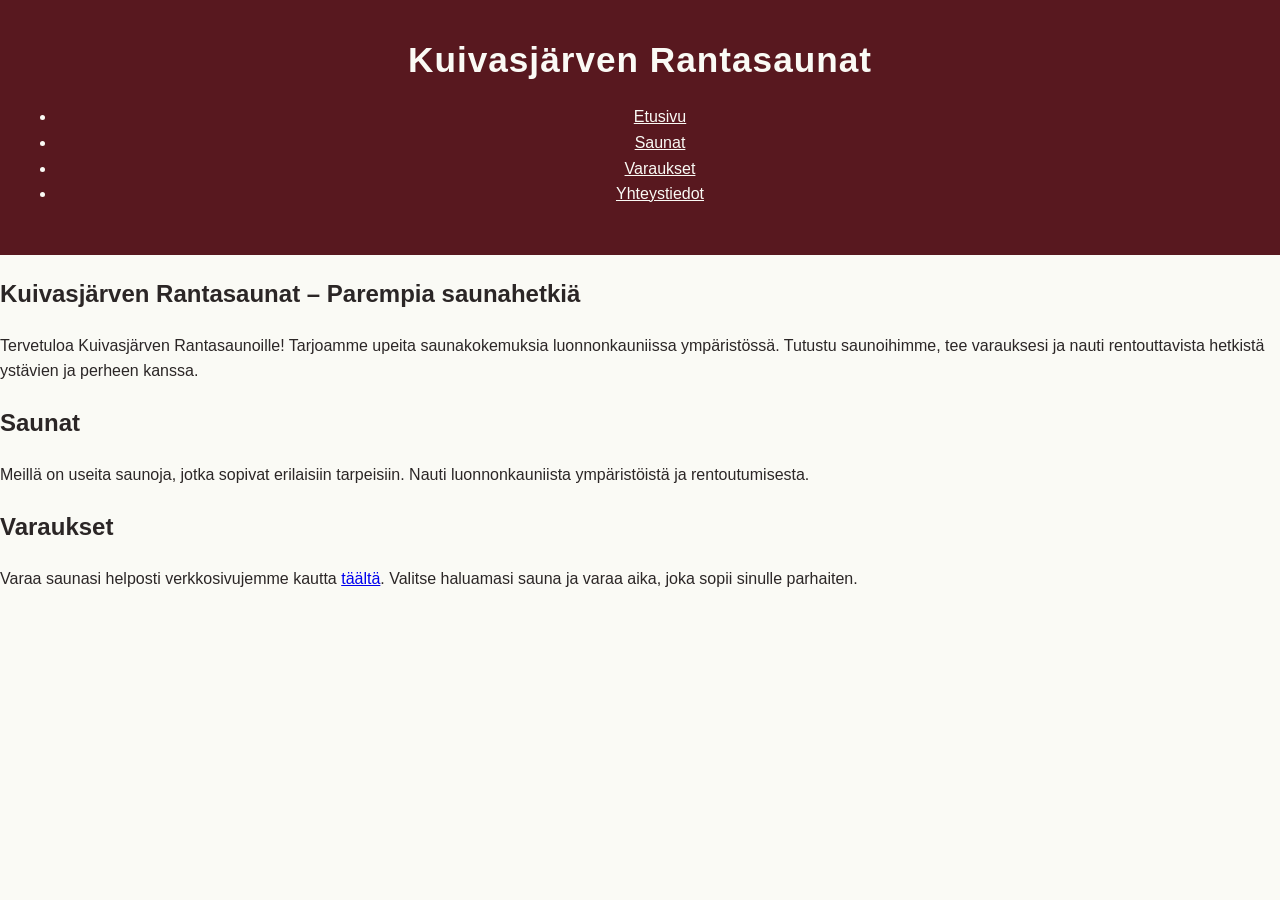
==== index.html @ 3c9a6757 "Merge branch 'main' into Dev" ====
<!DOCTYPE html>
<html lang="fi">
    <head>
        <meta charset="utf-8">
        <title>Kuivasjärven Rantasaunat</title>
        <link rel="stylesheet" href="style.css">
    </head>
    <body>
        <header>
            <h1>Kuivasjärven Rantasaunat</h1>
            <nav>
                <ul>
                    <li><a href="index.html">Etusivu</a></li>
                    <li><a href="saunat.html">Saunat</a></li>
                    <li><a href="varaukset.html">Varaukset</a></li>
                    <li><a href="yhteystiedot.html">Yhteystiedot</a></li>
                </ul>
            </nav>
        </header>
        <main>
            <section>
                <h2>Kuivasjärven Rantasaunat – Parempia saunahetkiä</h2>
                <p>Tervetuloa Kuivasjärven Rantasaunoille! Tarjoamme upeita saunakokemuksia luonnonkauniissa ympäristössä. Tutustu saunoihimme, tee varauksesi ja nauti rentouttavista hetkistä ystävien ja perheen kanssa.</p>
            </section>
            <section>
                <h2>Saunat</h2>
                <p>Meillä on useita saunoja, jotka sopivat erilaisiin tarpeisiin. Nauti luonnonkauniista ympäristöistä ja rentoutumisesta.</p>
            </section>
            <section>
                <h2>Varaukset</h2>
                <p>Varaa saunasi helposti verkkosivujemme kautta <a href="varaukset.html">täältä</a>. Valitse haluamasi sauna ja varaa aika, joka sopii sinulle parhaiten.</p>
            </section>
        </main>
    </body>
</html>
---- style.css ----
:root {
            --tumma-viininpunainen: #58181F;
            --lammin-valkoinen: #FAFAF5;
            --vadelmanpunainen: #D1345B;
            --teksti-tumma: #2B2626;
            --harmaa-tausta: #F0EFEA;
        }

        body {
            font-family: 'Segoe UI', Tahoma, Geneva, Verdana, sans-serif;
            margin: 0;
            padding: 0;
            background-color: var(--lammin-valkoinen);
            color: var(--teksti-tumma);
            line-height: 1.6;
        }

        header {
            background-color: var(--tumma-viininpunainen);
            color: var(--lammin-valkoinen);
            padding: 2rem 1rem;
            text-align: center;
        }

        header h1 {
            margin: 0;
            font-size: 2.2rem;
            letter-spacing: 1px;
        }

        header p {
            margin: 0.5rem 0 0 0;
            font-style: italic;
            opacity: 0.9;
        }


        footer {
            text-align: center;
            padding: 2rem;
            margin-top: 4rem;
            background-color: var(--tumma-viininpunainen);
            color: var(--lammin-valkoinen);
            font-size: 0.9rem;

        }
        header a {
            color: var(--lammin-valkoinen);
            text-decoration: none;
            text-decoration: underline;
            text-decoration-thickness: 1px;
            text-decoration-color: var(--lammin-valkoinen);
        }
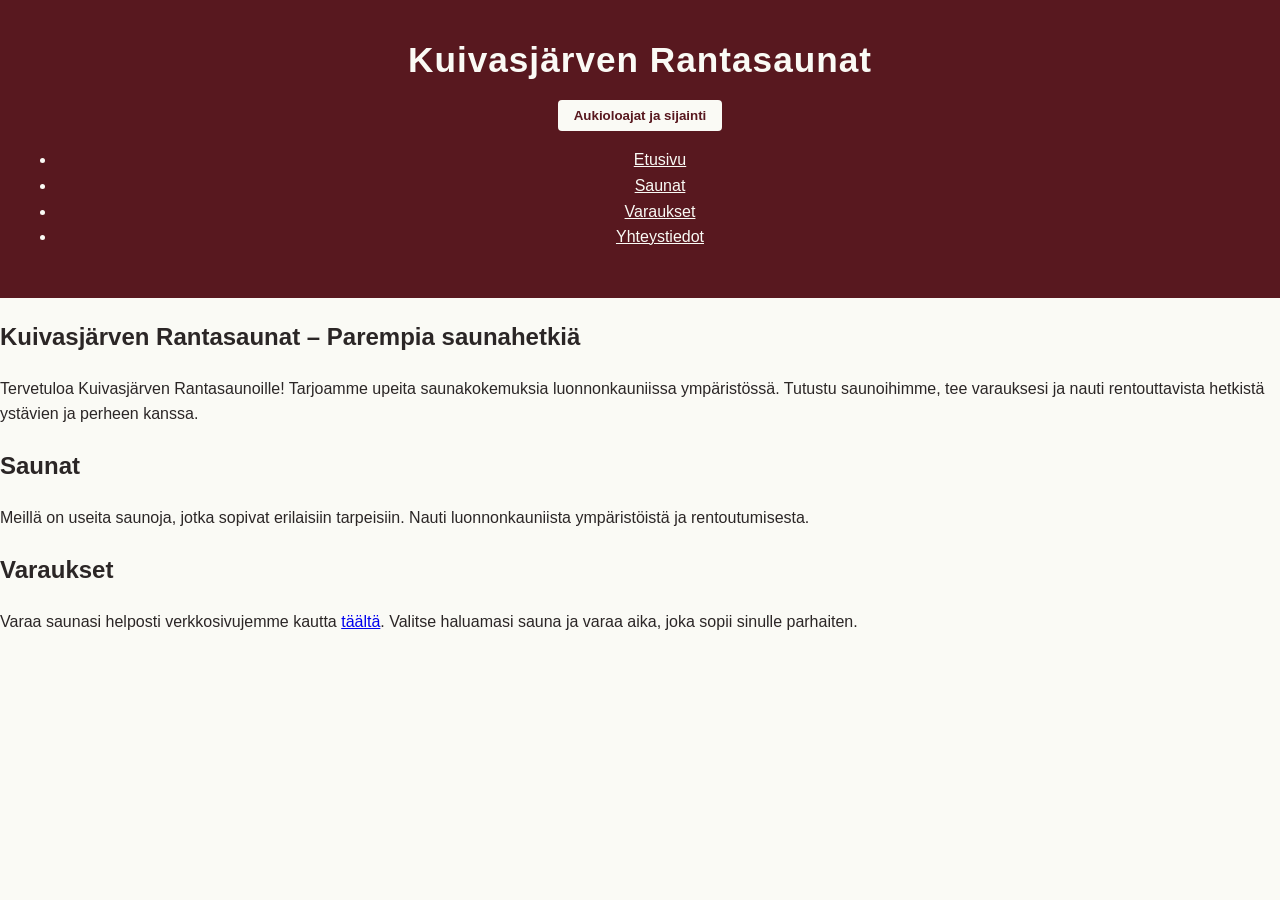
==== commit 6baa79a7: "Add info button and popover for opening hours" ====
--- a/index.html
+++ b/index.html
@@ -4,10 +4,18 @@
         <meta charset="utf-8">
         <title>Kuivasjärven Rantasaunat</title>
         <link rel="stylesheet" href="style.css">
+        <script src="script.js" defer></script>
     </head>
     <body>
         <header>
             <h1>Kuivasjärven Rantasaunat</h1>
+            <button type="button" id="info-btn" popovertarget="aukiolo-popover">Aukioloajat ja sijainti</button>
+            <div id="aukiolo-popover" popover>
+                <h3>Aukioloajat ja sijainti</h3>
+                <p>Ma–Su klo 10:00–22:00</p>
+                <p>Kuivasjärventie 123, 60100 Seinäjoki</p>
+                <button type="button" popovertarget="aukiolo-popover" popovertargetaction="hide">Sulje</button>
+            </div>
             <nav>
                 <ul>
                     <li><a href="index.html">Etusivu</a></li>
--- a/style.css
+++ b/style.css
@@ -1,53 +1,157 @@
 :root {
-            --tumma-viininpunainen: #58181F;
-            --lammin-valkoinen: #FAFAF5;
-            --vadelmanpunainen: #D1345B;
-            --teksti-tumma: #2B2626;
-            --harmaa-tausta: #F0EFEA;
-        }
+    color-scheme: light dark;
 
-        body {
-            font-family: 'Segoe UI', Tahoma, Geneva, Verdana, sans-serif;
-            margin: 0;
-            padding: 0;
-            background-color: var(--lammin-valkoinen);
-            color: var(--teksti-tumma);
-            line-height: 1.6;
-        }
+    /* Brändivärit (pysyvät samana molemmissa tiloissa) */
+    --tumma-viininpunainen: #58181F;
+    --lammin-valkoinen: #FAFAF5;
+    --vadelmanpunainen: #D1345B;
 
-        header {
-            background-color: var(--tumma-viininpunainen);
-            color: var(--lammin-valkoinen);
-            padding: 2rem 1rem;
-            text-align: center;
-        }
+    /* Vaalean tilan pinta- ja tekstivärit */
+    --tausta: #FAFAF5;
+    --teksti: #2B2626;
+    --harmaa-tausta: #F0EFEA;
+    --kentta-tausta: #FFFFFF;
+    --kentta-reunus: #888888;
+    --virhe-tausta: #FFF5F7;
+}
 
-        header h1 {
-            margin: 0;
-            font-size: 2.2rem;
-            letter-spacing: 1px;
-        }
+/* Tumman tilan asetukset käyttäjän järjestelmäasetusten mukaan */
+@media (prefers-color-scheme: dark) {
+    :root {
+        --tausta: #1A1617;
+        --teksti: #F4F1EE;
+        --harmaa-tausta: #262022;
+        --kentta-tausta: #2B2426;
+        --kentta-reunus: #7A6E71;
+        --virhe-tausta: #3A1D24;
+        --vadelmanpunainen: #F25C7E;
+    }
+}
 
-        header p {
-            margin: 0.5rem 0 0 0;
-            font-style: italic;
-            opacity: 0.9;
-        }
+body {
+    font-family: 'Segoe UI', Tahoma, Geneva, Verdana, sans-serif;
+    margin: 0;
+    padding: 0;
+    background-color: var(--tausta);
+    color: var(--teksti);
+    line-height: 1.6;
+}
 
+header {
+    background-color: var(--tumma-viininpunainen);
+    color: var(--lammin-valkoinen);
+    padding: 2rem 1rem;
+    text-align: center;
+}
 
-        footer {
-            text-align: center;
-            padding: 2rem;
-            margin-top: 4rem;
-            background-color: var(--tumma-viininpunainen);
-            color: var(--lammin-valkoinen);
-            font-size: 0.9rem;
+header h1 {
+    margin: 0;
+    font-size: 2.2rem;
+    letter-spacing: 1px;
+}
 
-        }
-        header a {
-            color: var(--lammin-valkoinen);
-            text-decoration: none;
-            text-decoration: underline;
-            text-decoration-thickness: 1px;
-            text-decoration-color: var(--lammin-valkoinen);
-        }+header p {
+    margin: 0.5rem 0 0 0;
+    font-style: italic;
+    opacity: 0.9;
+}
+
+header a {
+    color: var(--lammin-valkoinen);
+    text-decoration: underline;
+    text-decoration-thickness: 1px;
+    text-decoration-color: var(--lammin-valkoinen);
+}
+
+footer {
+    text-align: center;
+    padding: 2rem;
+    margin-top: 4rem;
+    background-color: var(--tumma-viininpunainen);
+    color: var(--lammin-valkoinen);
+    font-size: 0.9rem;
+}
+
+/* Varmistaa, että hidden-attribuutti piilottaa kortin aina */
+[hidden] {
+    display: none !important;
+}
+
+/* Korostaa valitun suodatinpainikkeen sivuston teemavärillä */
+button[aria-pressed="true"] {
+    background-color: var(--tumma-viininpunainen);
+    color: var(--lammin-valkoinen);
+}
+
+/* Popover-ankkurointi ja tyylit */
+#info-btn {
+anchor-name: --info-anchor;
+background-color: var(--lammin-valkoinen);
+color: var(--tumma-viininpunainen);
+border: none;
+padding: 0.5rem 1rem;
+margin-top: 0.75rem;
+border-radius: 4px;
+font-weight: bold;
+cursor: pointer;
+}
+
+#aukiolo-popover {
+position-anchor: --info-anchor;
+position-area: bottom span-all;
+margin-top: 0.5rem;
+padding: 1.25rem;
+border: 2px solid var(--vadelmanpunainen);
+border-radius: 8px;
+background-color: var(--tausta);
+color: var(--teksti);
+max-width: 300px;
+}
+
+/* Lomakkeen tyylit */
+form {
+    max-width: 500px;
+    display: grid;
+    gap: 1rem;
+}
+
+.field {
+    display: flex;
+    flex-direction: column;
+    gap: 0.25rem;
+}
+
+input, select, textarea {
+    padding: 0.6rem;
+    border: 1px solid var(--kentta-reunus);
+    border-radius: 4px;
+    background-color: var(--kentta-tausta);
+    color: var(--teksti);
+    font: inherit;
+}
+
+/* Virheiden korostus: paksu reunus + väri */
+[aria-invalid="true"] {
+    border-color: var(--vadelmanpunainen);
+    border-left-width: 0.5rem;
+    background-color: var(--virhe-tausta);
+}
+
+.error {
+    color: var(--vadelmanpunainen);
+    font-weight: bold;
+    font-size: 0.9rem;
+    margin: 0;
+}
+
+.error:empty {
+    display: none;
+}
+
+/* Vahvistusviestin tyyli */
+#form-status:not(:empty) {
+margin-top: 1.5rem;
+padding: 1rem;
+background-color: var(--harmaa-tausta);
+border-left: 0.5rem solid var(--vadelmanpunainen);
+}
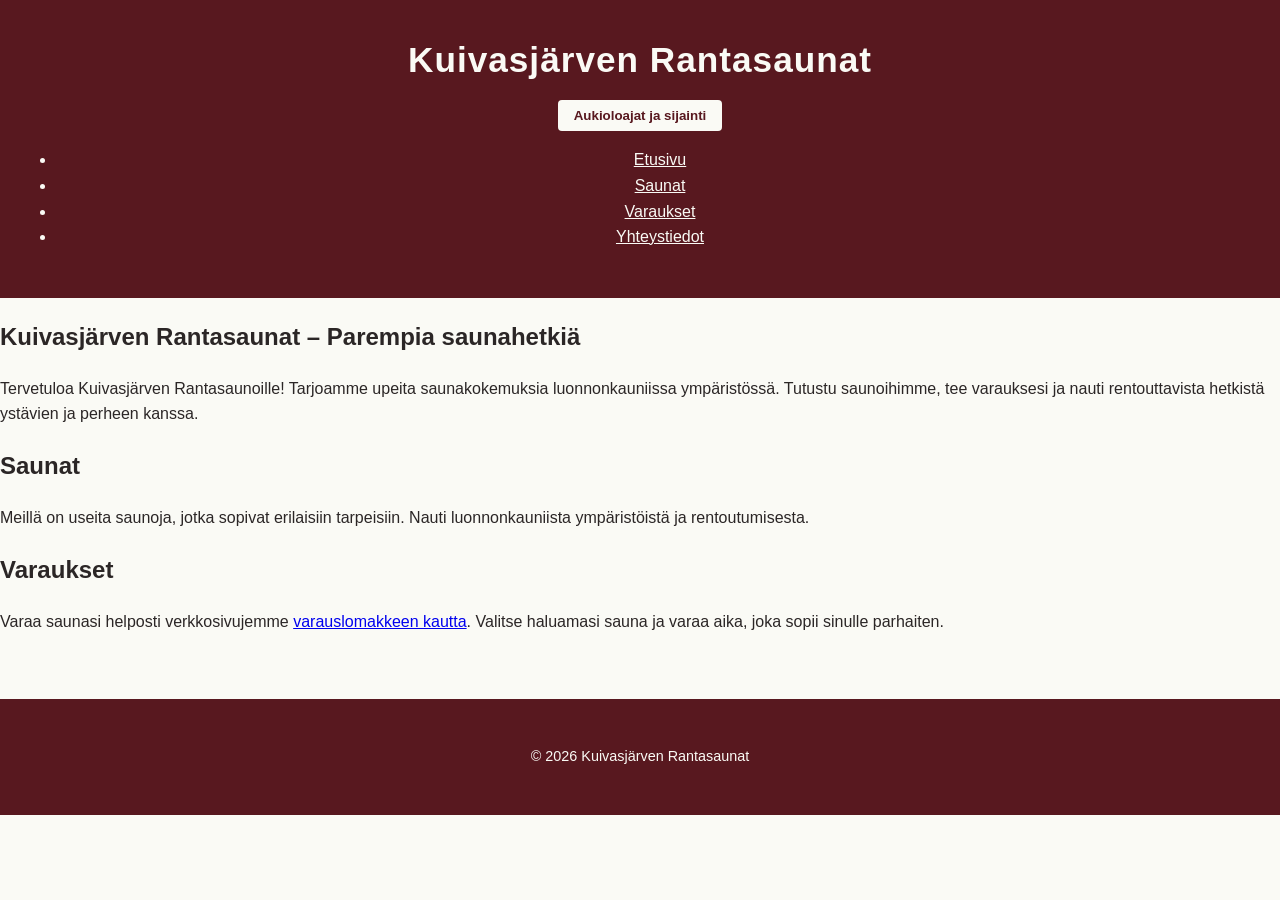
==== commit dd88983a: "Add files via upload" ====
--- a/index.html
+++ b/index.html
@@ -2,6 +2,7 @@
 <html lang="fi">
     <head>
         <meta charset="utf-8">
+        <meta name="viewport" content="width=device-width, initial-scale=1">
         <title>Kuivasjärven Rantasaunat</title>
         <link rel="stylesheet" href="style.css">
         <script src="script.js" defer></script>
@@ -36,8 +37,11 @@
             </section>
             <section>
                 <h2>Varaukset</h2>
-                <p>Varaa saunasi helposti verkkosivujemme kautta <a href="varaukset.html">täältä</a>. Valitse haluamasi sauna ja varaa aika, joka sopii sinulle parhaiten.</p>
+                <p>Varaa saunasi helposti verkkosivujemme <a href="varaukset.html">varauslomakkeen kautta</a>. Valitse haluamasi sauna ja varaa aika, joka sopii sinulle parhaiten.</p>
             </section>
         </main>
+        <footer>
+            <p>&copy; 2026 Kuivasjärven Rantasaunat</p>
+        </footer>
     </body>
 </html>
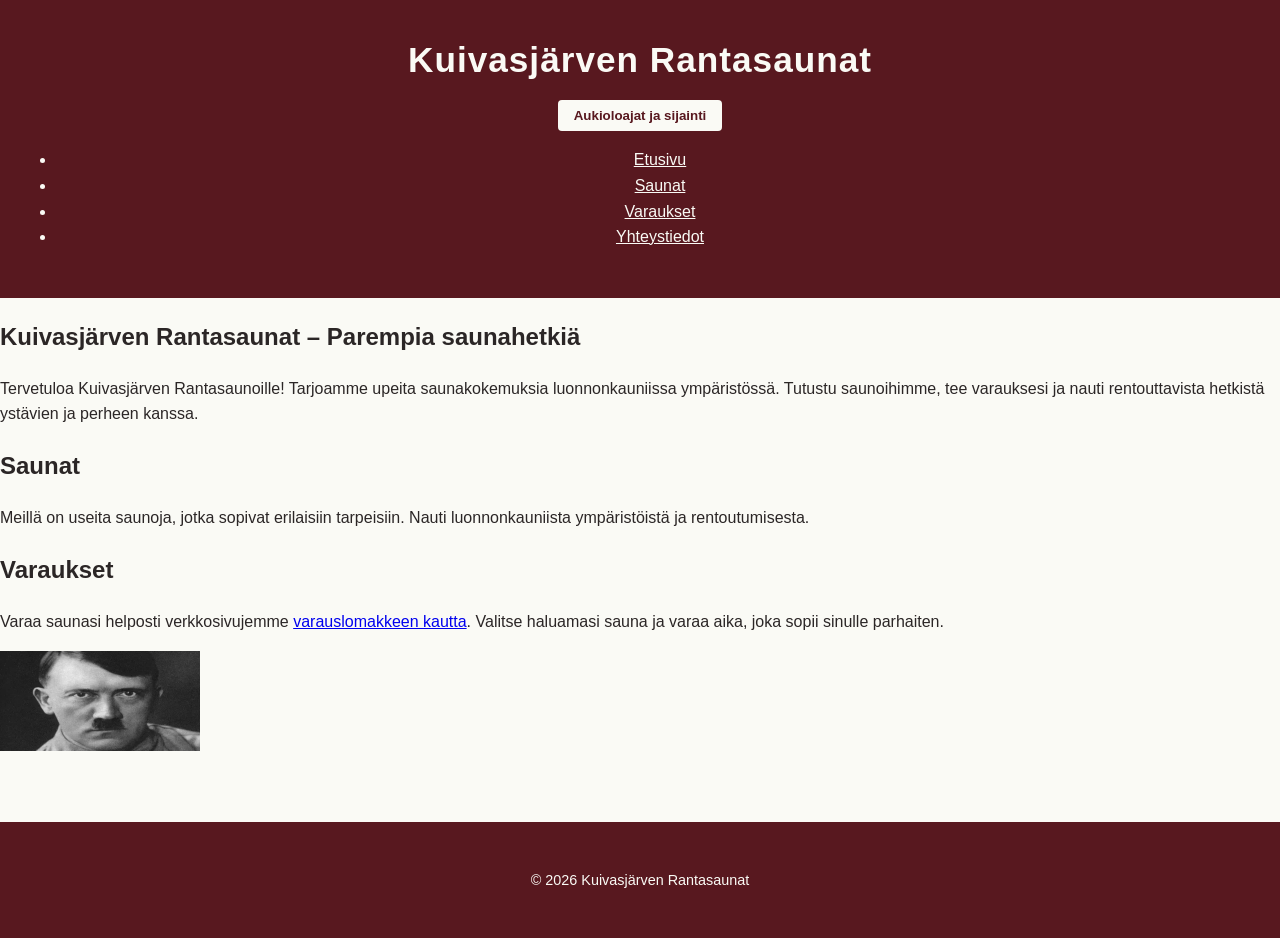
==== commit f6aa3c49: "Added an image to index. Hope you enhoy :)" ====
--- a/index.html
+++ b/index.html
@@ -20,9 +20,9 @@
             <nav>
                 <ul>
                     <li><a href="index.html">Etusivu</a></li>
-                    <li><a href="saunat.html">Saunat</a></li>
-                    <li><a href="varaukset.html">Varaukset</a></li>
-                    <li><a href="yhteystiedot.html">Yhteystiedot</a></li>
+                    <li><a href="about.html">Saunat</a></li>
+                    <li><a href="listing.html">Varaukset</a></li>
+                    <li><a href="contact.html">Yhteystiedot</a></li>
                 </ul>
             </nav>
         </header>
@@ -37,7 +37,9 @@
             </section>
             <section>
                 <h2>Varaukset</h2>
-                <p>Varaa saunasi helposti verkkosivujemme <a href="varaukset.html">varauslomakkeen kautta</a>. Valitse haluamasi sauna ja varaa aika, joka sopii sinulle parhaiten.</p>
+                <p>Varaa saunasi helposti verkkosivujemme <a href="listing.html">varauslomakkeen kautta</a>. Valitse haluamasi sauna ja varaa aika, joka sopii sinulle parhaiten.</p>
+                <img src="[data-uri]" alt="Image of this course's maker" width="200" height="100">
+
             </section>
         </main>
         <footer>
--- a/style.css
+++ b/style.css
@@ -148,10 +148,44 @@
     display: none;
 }
 
-/* Vahvistusviestin tyyli */
+#load-more-btn:disabled {
+    opacity: 0.6;
+    cursor: wait;
+}
+#sauna-status:not(:empty),
+#booking-status:not(:empty),
 #form-status:not(:empty) {
-margin-top: 1.5rem;
-padding: 1rem;
-background-color: var(--harmaa-tausta);
-border-left: 0.5rem solid var(--vadelmanpunainen);
+    margin-top: 1rem;
+    padding: 0.75rem 1rem;
+    background-color: var(--harmaa-tausta);
+    border-left: 0.5rem solid var(--vadelmanpunainen);
 }
+
+#load-more-btn:disabled {
+    opacity: 0.6;
+    cursor: wait;
+}
+
+.no-js .filters,
+.no-js #booking-form {
+    display: none;
+}
+
+a:focus-visible,
+button:focus-visible,
+input:focus-visible,
+select:focus-visible,
+textarea:focus-visible {
+    outline: 3px solid var(--vadelmanpunainen);
+    outline-offset: 2px;
+}
+
+@media (prefers-reduced-motion: reduce) {
+    *, *::before, *::after {
+        animation-duration: 0.01ms !important;
+        animation-iteration-count: 1 !important;
+        transition-duration: 0.01ms !important;
+        scroll-behavior: auto !important;
+    }
+
+}
